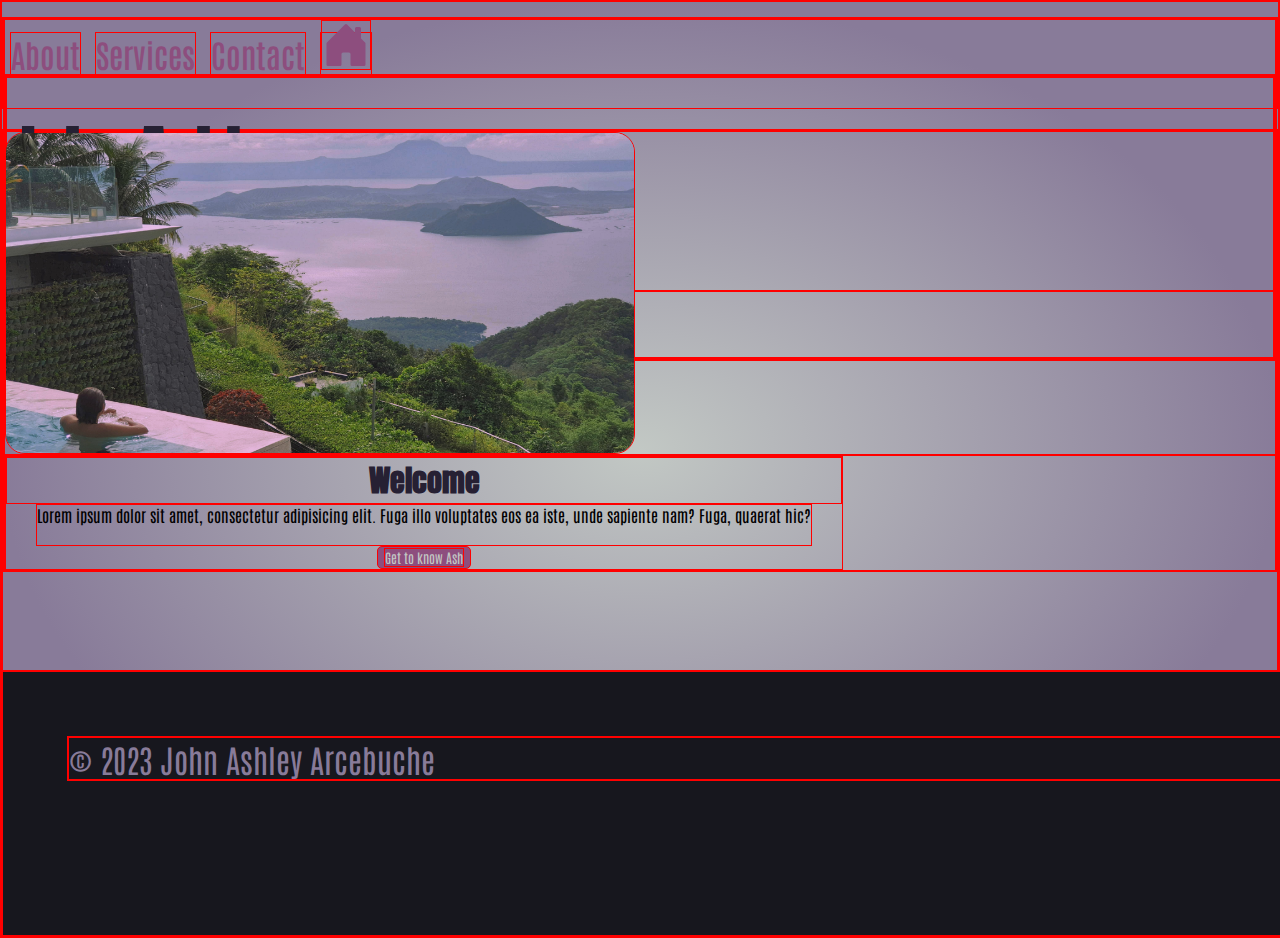
==== index.html @ a9461bc3 "Rename Index.html to index.html" ====
<!doctype html>
<html lang="en">
  <head>
    <meta charset="utf-8">
    <meta name="viewport" content="width=device-width, initial-scale=1">
    <title>Personal Website</title>
    <link href="https://cdn.jsdelivr.net/npm/bootstrap@5.3.1/dist/css/bootstrap.min.css" rel="stylesheet" integrity="sha384-4bw+/aepP/YC94hEpVNVgiZdgIC5+VKNBQNGCHeKRQN+PtmoHDEXuppvnDJzQIu9" crossorigin="anonymous">
    <link rel="stylesheet" href="/css/index.css">
    <link rel="stylesheet" href="/css/main.css">
    <link rel="stylesheet" href="/css/navigations.css">
    <link rel="preconnect" href="https://fonts.googleapis.com">
<link rel="preconnect" href="https://fonts.gstatic.com" crossorigin>
<link href="https://fonts.googleapis.com/css2?family=Anton&display=swap" rel="stylesheet">
<link rel="preconnect" href="https://fonts.googleapis.com">
<link rel="preconnect" href="https://fonts.gstatic.com" crossorigin>
<link href="https://fonts.googleapis.com/css2?family=Anton&family=Antonio:wght@300&display=swap" rel="stylesheet">

  </head>


  <div class="container-fluid navigations">
    <div class="row d-flex flex-wrap-nowrap">
      <div class="col-sm-12 col-md-7 order-md-2 text-end">
      <a href="/html/about.html">About</a>
      <a href="/html/services.html">Services</a>
      <a href="/html/contact.html">Contact</a>
      <a class="col" href="./index.html">
        <svg xmlns="http://www.w3.org/2000/svg" fill="currentColor" class="bi bi-house-door-fill" viewBox="0 0 16 16">
          <path d="M6.5 14.5v-3.505c0-.245.25-.495.5-.495h2c.25 0 .5.25.5.5v3.5a.5.5 0 0 0 .5.5h4a.5.5 0 0 0 .5-.5v-7a.5.5 0 0 0-.146-.354L13 5.793V2.5a.5.5 0 0 0-.5-.5h-1a.5.5 0 0 0-.5.5v1.293L8.354 1.146a.5.5 0 0 0-.708 0l-6 6A.5.5 0 0 0 1.5 7.5v7a.5.5 0 0 0 .5.5h4a.5.5 0 0 0 .5-.5Z"/>
        </svg>  
      </a>
      </div>
              
      <div class="col-sm-12 col-md-5 order-md-1 text-center">       
      <div id="primary-headline">
        <h1 class="name">John Ashley <br> Arcebuche</h1>
        <h5 id="fswb">Full-Stack Web Developer</h5>
      </div> 
    </div>                                
    </div>
  </div>

            <div class="container-lg contentindex">
              <div class="row grid gap-3">
                <div  class="col-sm">
                  <img class="mx-auto index-photo text-center" width="330px" height="196px" src="/images/index.jpg" alt="">
                </div>

                  <div class="col welcome-section">
                    <div class="col">
                      <h4 class="welcome">Welcome</h4>
                      <p class="intro_p">Lorem ipsum dolor sit amet, consectetur adipisicing elit. Fuga illo voluptates eos ea iste, unde sapiente nam? Fuga, quaerat hic?</p>  
                        <button class="btn btn-lg text-nowrap text-center" type="button">
                          <p class="text-center">Get to know Ash</p>
                        </button>
                    </div>
                  </div>
              </div>
            </div>
    </main>


    <footer>
      <div class="container-fluid">
        <p>© 2023 John Ashley Arcebuche </p>
      </div>
    </footer>
  


    <script src="https://cdn.jsdelivr.net/npm/bootstrap@5.3.1/dist/js/bootstrap.bundle.min.js" integrity="sha384-HwwvtgBNo3bZJJLYd8oVXjrBZt8cqVSpeBNS5n7C8IVInixGAoxmnlMuBnhbgrkm" crossorigin="anonymous"></script>
    <script src="https://cdn.jsdelivr.net/npm/@popperjs/core@2.11.8/dist/umd/popper.min.js" integrity="sha384-I7E8VVD/ismYTF4hNIPjVp/Zjvgyol6VFvRkX/vR+Vc4jQkC+hVqc2pM8ODewa9r" crossorigin="anonymous"></script>
    <script src="https://cdn.jsdelivr.net/npm/bootstrap@5.3.1/dist/js/bootstrap.min.js" integrity="sha384-Rx+T1VzGupg4BHQYs2gCW9It+akI2MM/mndMCy36UVfodzcJcF0GGLxZIzObiEfa" crossorigin="anonymous"></script>
  </body>
</html>
---- css/index.css ----
/* header with Navigations */
.navigations{
  height: 40vh;
}
#fswb{
  padding-bottom: 20px;
  color:  #8D4E7E;
}
.intro_p{
  margin: 0px 30px;
  padding-bottom:  20px;
}
.name{
  font-size: 2rem;
  padding-top: 30px;
}
button.btn{
  background-color: #8D4E7E;
  border-radius: 5px;
  color: #C2C8C4;
}
.welcome-section{
  display: flex;
  align-items: center;
  text-align: center;
}
.index-photo{
  display: flex;
  justify-content: center;
  text-align: center;
  border-radius: 20px;
}
.box:hover{
  background-color:#8D4E7E;
}
.contentindex{
  height: 60vh;
}
@media (min-width: 992px){
  .name{
    font-size: 60px;
  }
  .index-photo{
    display: flex;
    justify-content: center;
    width: 628px;
    height: 320px;
  }
 
  
}
---- css/main.css ----
*{
  margin: 0px;
  border: 1px solid red;
}
body{
  background: radial-gradient(50% 50% at 50% 50%, #C2C8C4 0%, #887B99 100%) no-repeat center center fixed;


}
h4, h3{
  padding: 0px 0 0 0;
  margin: 0px 0px 0px 0px;
}
p {
  font-family: antonio;
}

h1,h2,h3,h4,h5,h6{
  font-family: Anton;
  color:#262033;
  font-size: 30px;
}
a{
  font-family: antonio;
}
footer{
  background-color: #17171e;
  min-height: 15vh;
  height: 100%;
  width: 100%;
  text-align: start;
  padding: 5%;
}
footer p{
  font-size: 2rem;
  color: #887B99;
}
---- css/navigations.css ----
.navigations{
  margin: 15px 0px 20px 0px;
  height: 10vh;
}

.navigations a{
  text-decoration: none;
  color: #8D4E7E;
  font-size:  2rem;
  font-weight: 600;
  transition: 0.5s;
  background: rgba(0, 0, 0, 0);
  margin: 0px 5px;

}
.navigations svg{
  width: 3rem;
  height: 3rem;
}
.navigations a:hover{
  background: var(--color);
  color: #cc54b0;
  text-shadow: 0 0 5px var(--color), 0 0 25px var(--color), 0 0 50px var(--color);
}
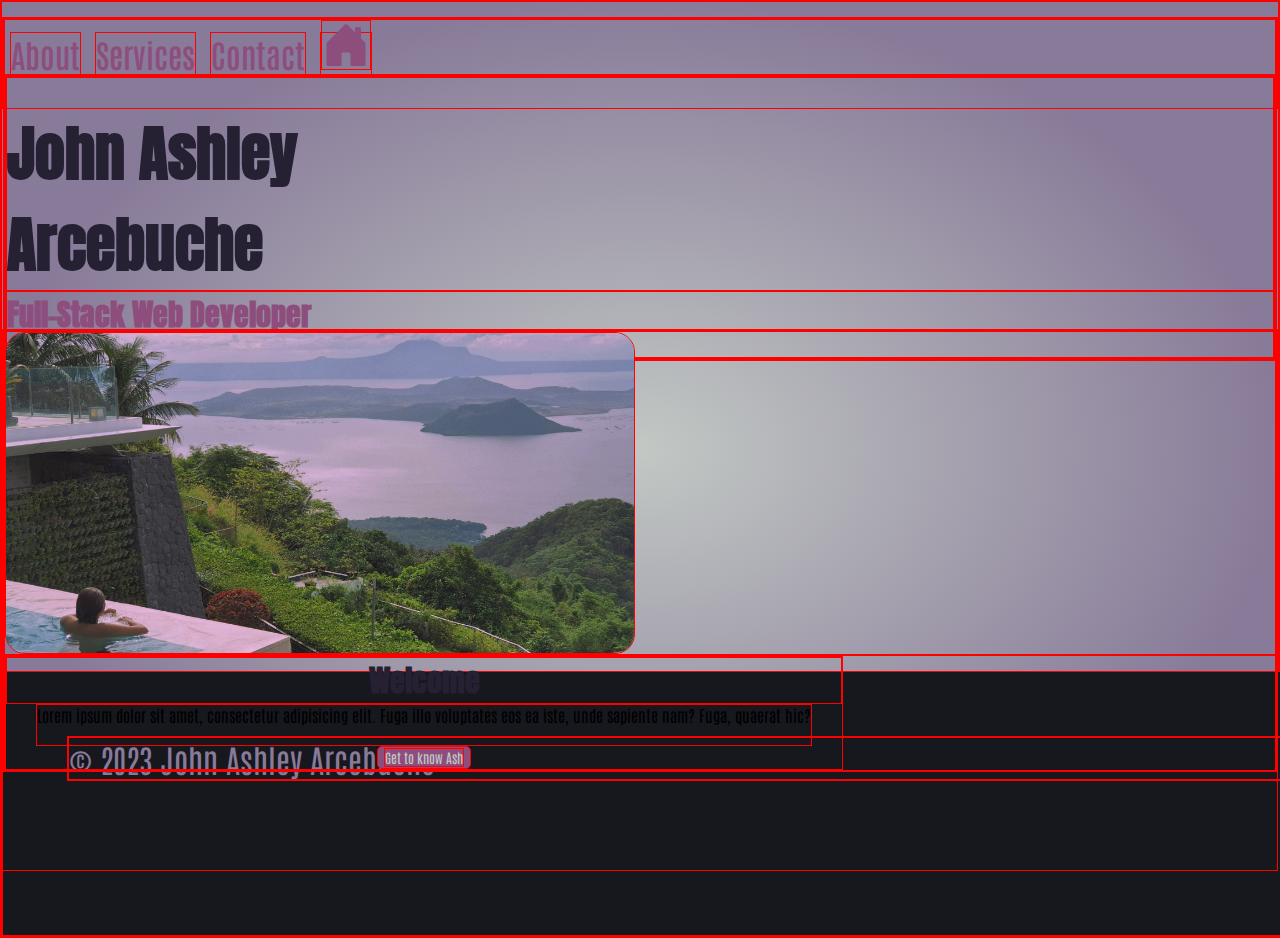
==== commit a325626b: "save" ====
--- a/index.html
+++ b/index.html
@@ -5,9 +5,9 @@
     <meta name="viewport" content="width=device-width, initial-scale=1">
     <title>Personal Website</title>
     <link href="https://cdn.jsdelivr.net/npm/bootstrap@5.3.1/dist/css/bootstrap.min.css" rel="stylesheet" integrity="sha384-4bw+/aepP/YC94hEpVNVgiZdgIC5+VKNBQNGCHeKRQN+PtmoHDEXuppvnDJzQIu9" crossorigin="anonymous">
-    <link rel="stylesheet" href="/css/index.css">
-    <link rel="stylesheet" href="/css/main.css">
-    <link rel="stylesheet" href="/css/navigations.css">
+    <link rel="stylesheet" href="./css/index.css">
+    <link rel="stylesheet" href="./css/main.css">
+    <link rel="stylesheet" href="./css/navigations.css">
     <link rel="preconnect" href="https://fonts.googleapis.com">
 <link rel="preconnect" href="https://fonts.gstatic.com" crossorigin>
 <link href="https://fonts.googleapis.com/css2?family=Anton&display=swap" rel="stylesheet">
@@ -43,7 +43,7 @@
             <div class="container-lg contentindex">
               <div class="row grid gap-3">
                 <div  class="col-sm">
-                  <img class="mx-auto index-photo text-center" width="330px" height="196px" src="/images/index.jpg" alt="">
+                  <img class="mx-auto index-photo text-center" width="330px" height="196px" src="./images/index.jpg" alt="">
                 </div>
 
                   <div class="col welcome-section">
--- a/css/index.css
+++ b/css/index.css
@@ -35,6 +35,8 @@
 }
 .contentindex{
   height: 60vh;
+  position: relative;
+  top: 200px;
 }
 @media (min-width: 992px){
   .name{
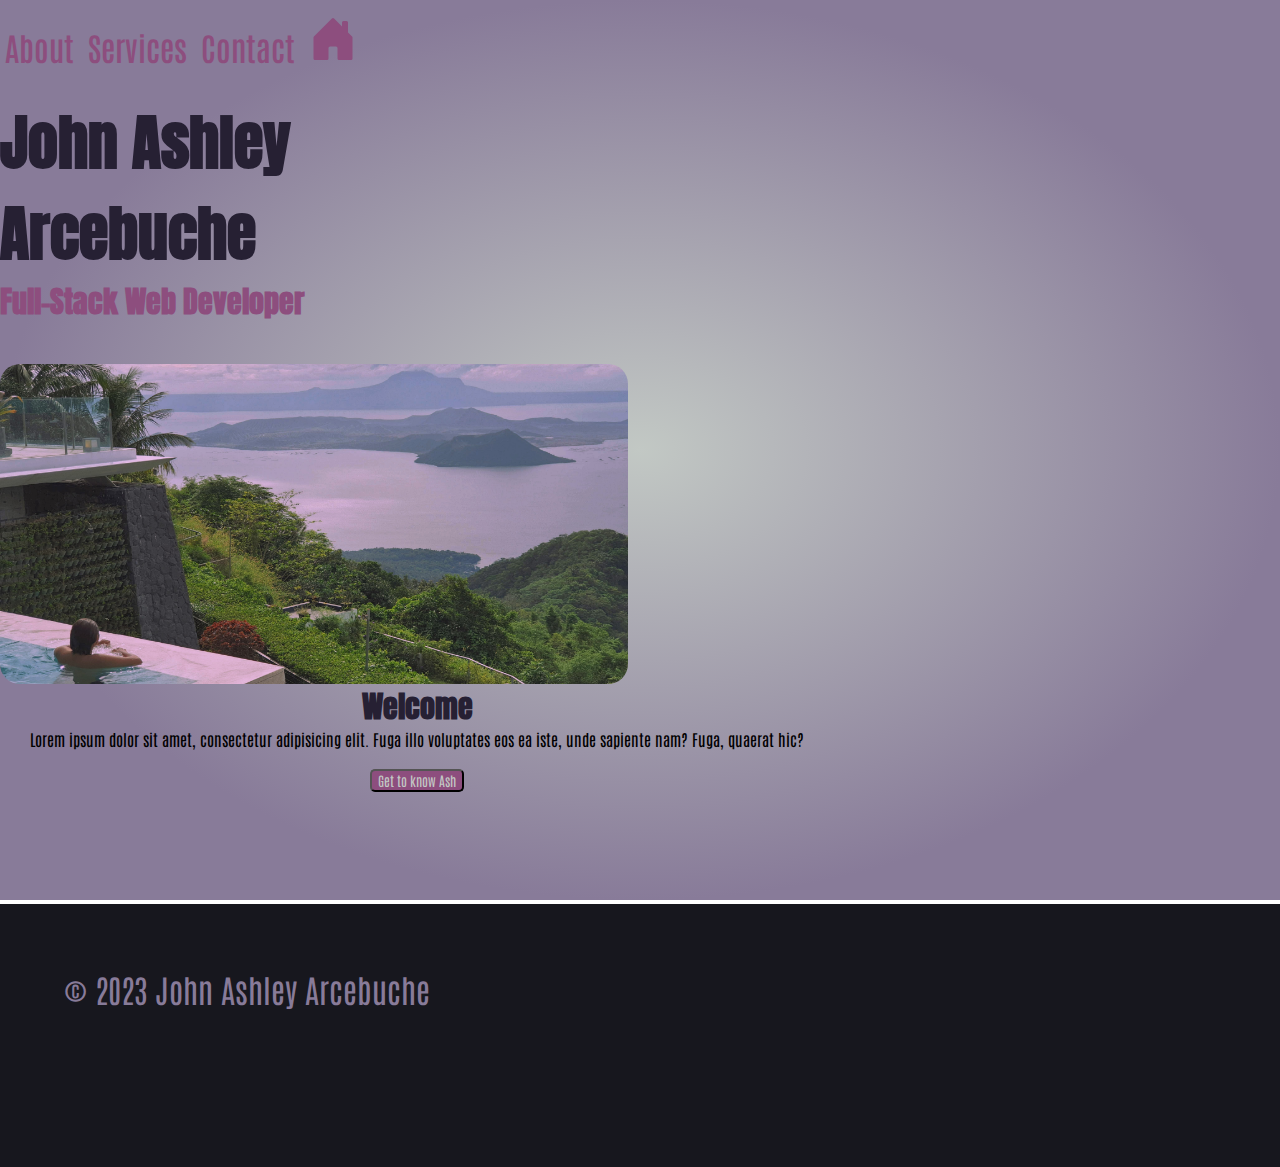
==== commit 67c33774: "save" ====
--- a/index.html
+++ b/index.html
@@ -40,7 +40,7 @@
     </div>
   </div>
 
-            <div class="container-lg contentindex">
+            <div class="container-md contentindex">
               <div class="row grid gap-3">
                 <div  class="col-sm">
                   <img class="mx-auto index-photo text-center" width="330px" height="196px" src="./images/index.jpg" alt="">
--- a/css/index.css
+++ b/css/index.css
@@ -30,13 +30,11 @@
   text-align: center;
   border-radius: 20px;
 }
-.box:hover{
-  background-color:#8D4E7E;
+.contentindex{
+ height: 60vh;
 }
-.contentindex{
-  height: 60vh;
-  position: relative;
-  top: 200px;
+.navigations{
+
 }
 @media (min-width: 992px){
   .name{
--- a/css/main.css
+++ b/css/main.css
@@ -1,6 +1,6 @@
 *{
   margin: 0px;
-  border: 1px solid red;
+  /* border: 1px solid red; */
 }
 body{
   background: radial-gradient(50% 50% at 50% 50%, #C2C8C4 0%, #887B99 100%) no-repeat center center fixed;
--- a/css/navigations.css
+++ b/css/navigations.css
@@ -1,7 +1,7 @@
 
 .navigations{
   margin: 15px 0px 20px 0px;
-  height: 10vh;
+  height: 100%;
 }
 
 .navigations a{
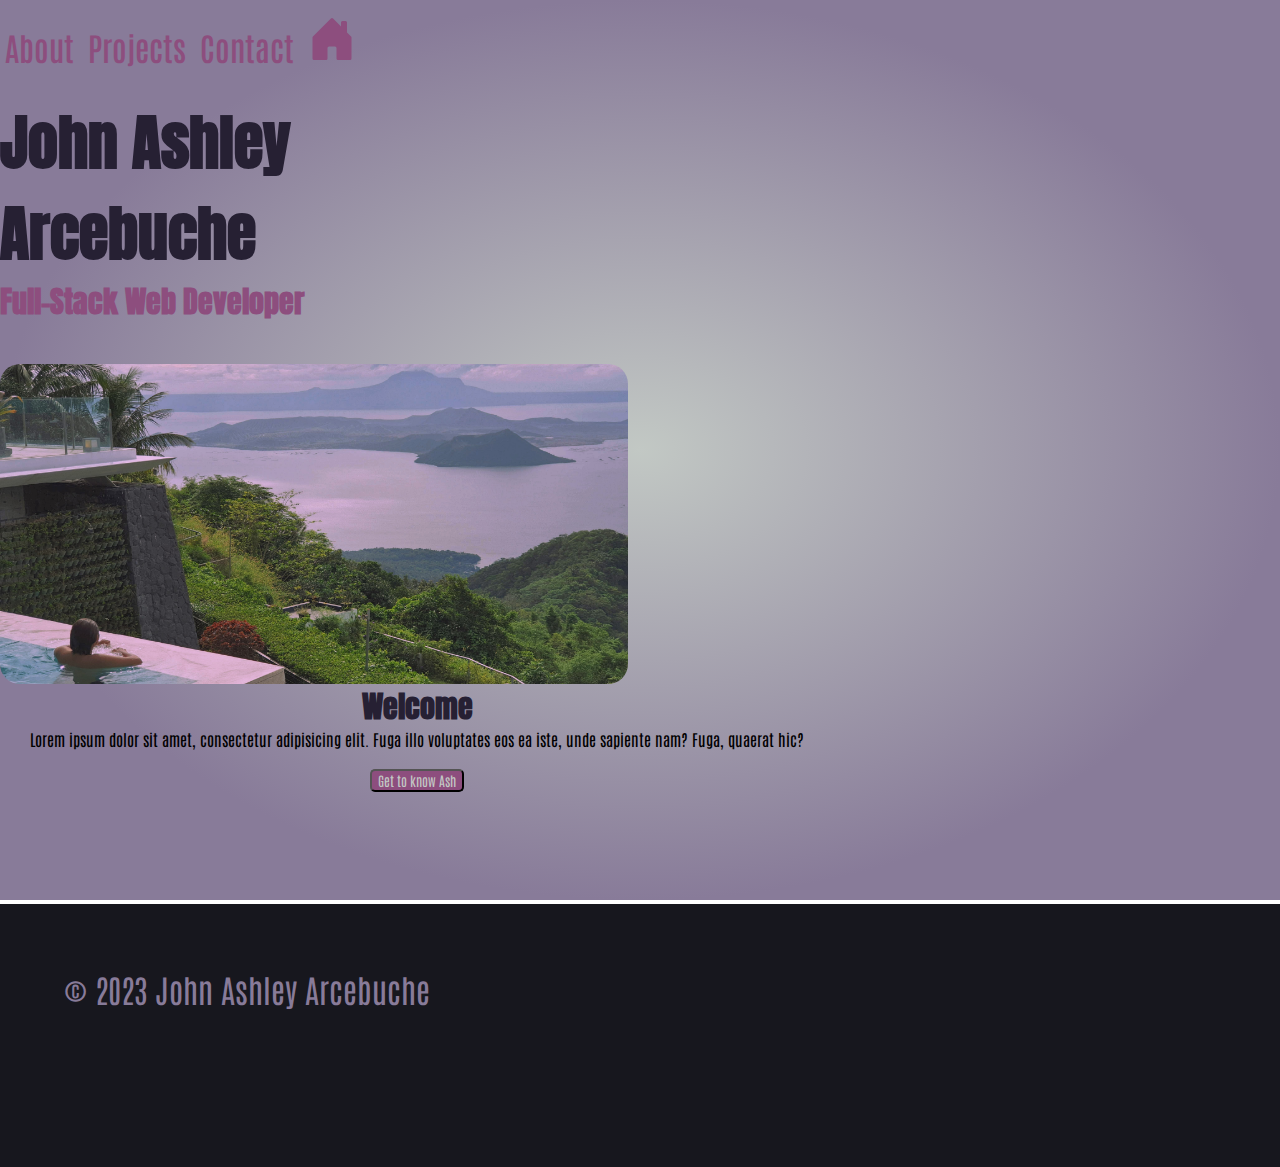
==== commit 0d2a1d52: "save" ====
--- a/index.html
+++ b/index.html
@@ -21,9 +21,9 @@
   <div class="container-fluid navigations">
     <div class="row d-flex flex-wrap-nowrap">
       <div class="col-sm-12 col-md-7 order-md-2 text-end">
-      <a href="/html/about.html">About</a>
-      <a href="/html/services.html">Services</a>
-      <a href="/html/contact.html">Contact</a>
+      <a href="./html/about.html">About</a>
+      <a href="./html/projects.html">Projects</a>
+      <a href="./html/contact.html">Contact</a>
       <a class="col" href="./index.html">
         <svg xmlns="http://www.w3.org/2000/svg" fill="currentColor" class="bi bi-house-door-fill" viewBox="0 0 16 16">
           <path d="M6.5 14.5v-3.505c0-.245.25-.495.5-.495h2c.25 0 .5.25.5.5v3.5a.5.5 0 0 0 .5.5h4a.5.5 0 0 0 .5-.5v-7a.5.5 0 0 0-.146-.354L13 5.793V2.5a.5.5 0 0 0-.5-.5h-1a.5.5 0 0 0-.5.5v1.293L8.354 1.146a.5.5 0 0 0-.708 0l-6 6A.5.5 0 0 0 1.5 7.5v7a.5.5 0 0 0 .5.5h4a.5.5 0 0 0 .5-.5Z"/>
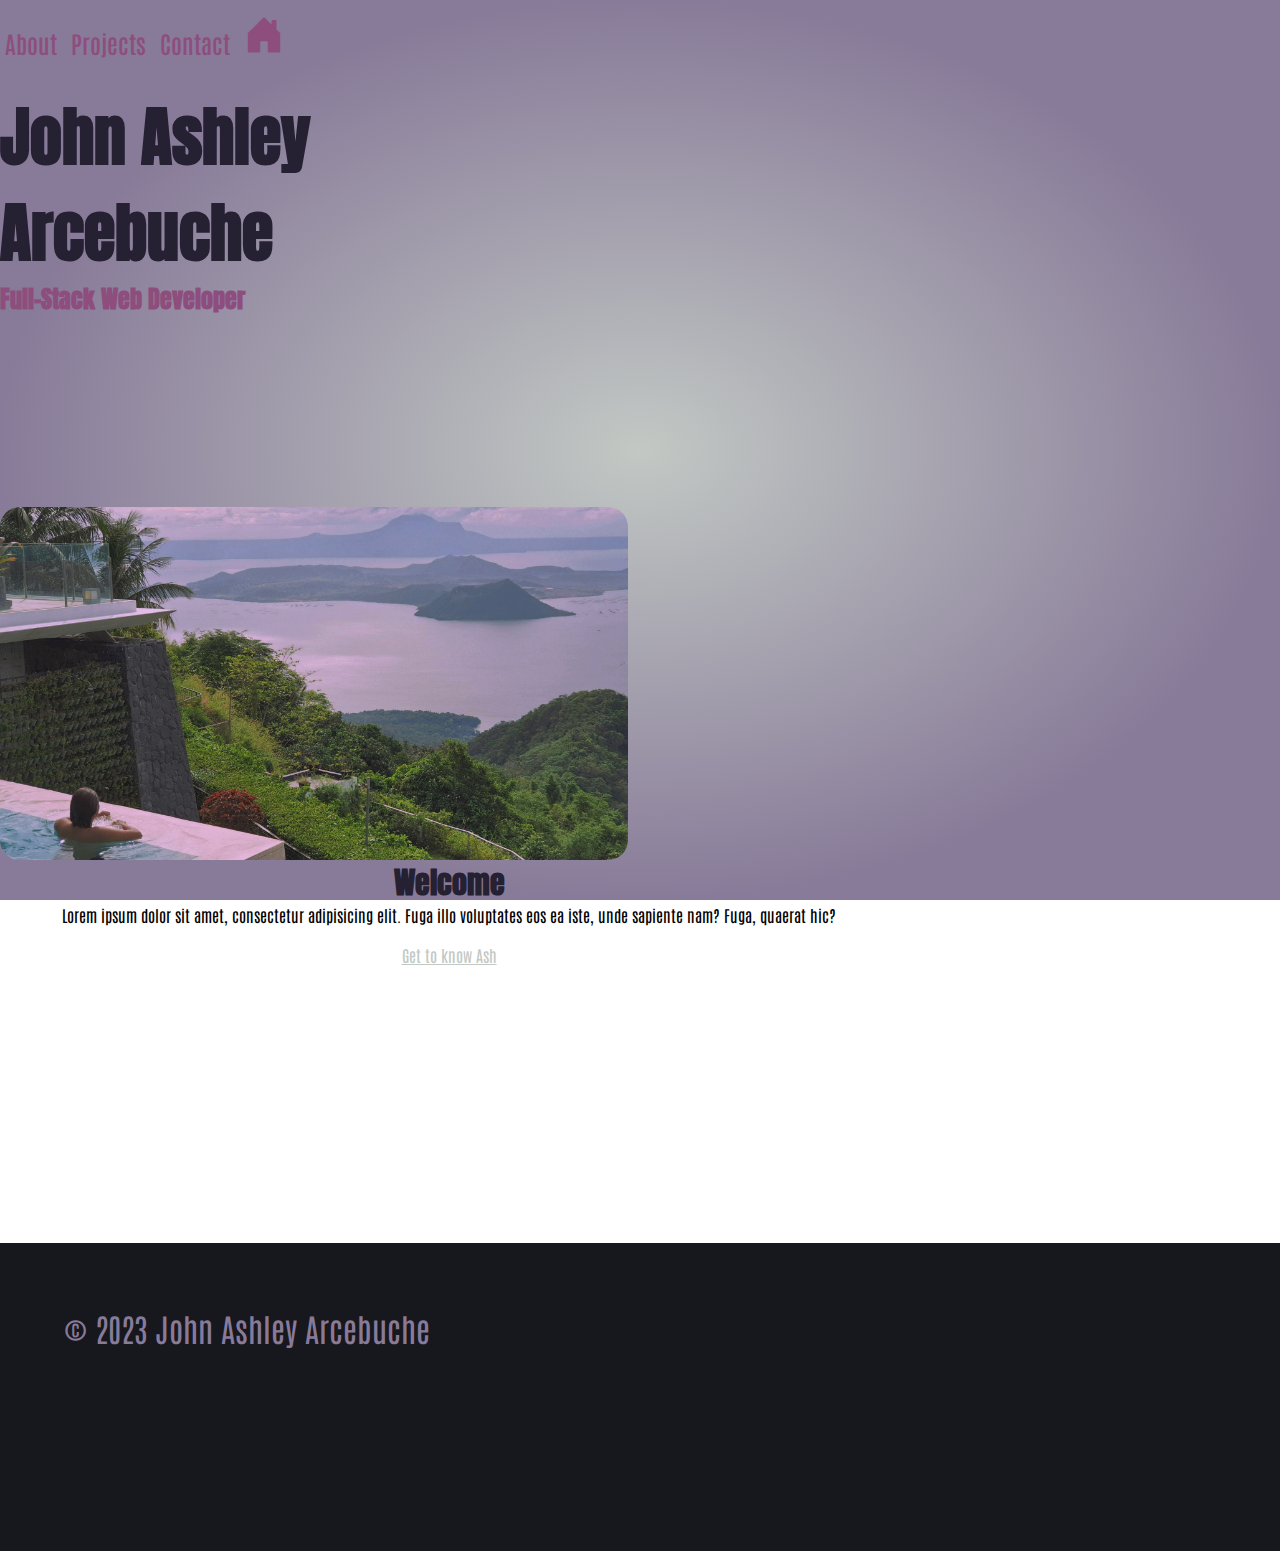
==== commit 78099f53: "Fixed Index" ====
--- a/index.html
+++ b/index.html
@@ -39,8 +39,8 @@
     </div>                                
     </div>
   </div>
-
-            <div class="container-md contentindex">
+            
+            <div class="container-lg contentindex">
               <div class="row grid gap-3">
                 <div  class="col-sm">
                   <img class="mx-auto index-photo text-center" width="330px" height="196px" src="./images/index.jpg" alt="">
@@ -50,9 +50,9 @@
                     <div class="col">
                       <h4 class="welcome">Welcome</h4>
                       <p class="intro_p">Lorem ipsum dolor sit amet, consectetur adipisicing elit. Fuga illo voluptates eos ea iste, unde sapiente nam? Fuga, quaerat hic?</p>  
-                        <button class="btn btn-lg text-nowrap text-center" type="button">
+                        <a href="./html/about.html" class="btn btn-lg text-nowrap text-center" type="button">
                           <p class="text-center">Get to know Ash</p>
-                        </button>
+                        </a>
                     </div>
                   </div>
               </div>
--- a/css/index.css
+++ b/css/index.css
@@ -3,6 +3,7 @@
   height: 40vh;
 }
 #fswb{
+  font-size: 1.5rem;
   padding-bottom: 20px;
   color:  #8D4E7E;
 }
@@ -11,18 +12,24 @@
   padding-bottom:  20px;
 }
 .name{
-  font-size: 2rem;
+  font-size: 3rem;
   padding-top: 30px;
 }
-button.btn{
+.btn{
   background-color: #8D4E7E;
   border-radius: 5px;
+  color: #C2C8C4;
+}
+.btn:hover{
+  background-color: #6b3b60;
   color: #C2C8C4;
 }
 .welcome-section{
   display: flex;
   align-items: center;
   text-align: center;
+  white-space: wrap;
+  padding: 0px 2rem;
 }
 .index-photo{
   display: flex;
@@ -30,22 +37,32 @@
   text-align: center;
   border-radius: 20px;
 }
-.contentindex{
- height: 60vh;
-}
 .navigations{
 
 }
-@media (min-width: 992px){
-  .name{
-    font-size: 60px;
+/* small phone */
+@media (min-width: 440px){
+  .index-photo{
+    width: 350px;
+    height: 200px;
   }
+}
+/* tablet */
+@media (min-width: 768px){
   .index-photo{
     display: flex;
     justify-content: center;
     width: 628px;
-    height: 320px;
+    height: 353px;
   }
- 
+}
+/* laptop and PC */
+@media (min-width: 992px){
+  .name{
+    font-size: 4rem;
+  }
+  .contentindex{
+    padding: 150px 0px;
+  }
   
 }
--- a/css/main.css
+++ b/css/main.css
@@ -27,11 +27,17 @@
   background-color: #17171e;
   min-height: 15vh;
   height: 100%;
-  width: 100%;
+  width: auto;
   text-align: start;
   padding: 5%;
+  margin-top: 10%;
 }
 footer p{
   font-size: 2rem;
   color: #887B99;
+}
+@media (min-width: 768px){
+  footer{
+    height: 20vh;
+  }
 }--- a/css/navigations.css
+++ b/css/navigations.css
@@ -7,7 +7,7 @@
 .navigations a{
   text-decoration: none;
   color: #8D4E7E;
-  font-size:  2rem;
+  font-size:  1.5rem;
   font-weight: 600;
   transition: 0.5s;
   background: rgba(0, 0, 0, 0);
@@ -15,11 +15,11 @@
 
 }
 .navigations svg{
-  width: 3rem;
-  height: 3rem;
+  width: 2.5rem;
+  height: 2.5rem;
 }
 .navigations a:hover{
   background: var(--color);
-  color: #cc54b0;
+  color: #c79bbd;
   text-shadow: 0 0 5px var(--color), 0 0 25px var(--color), 0 0 50px var(--color);
 }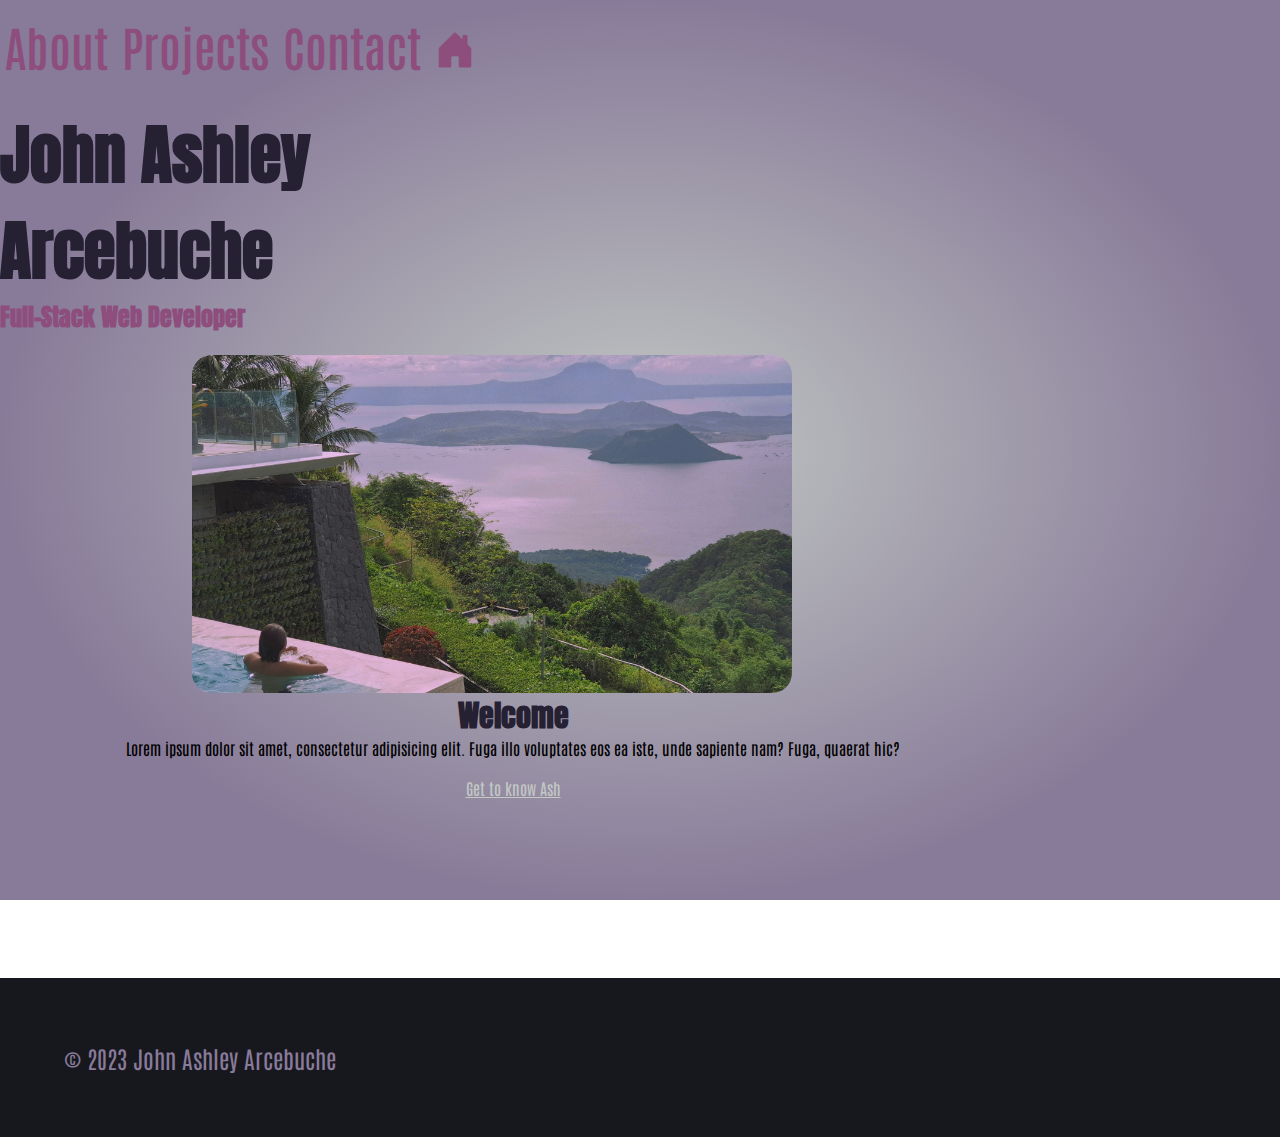
==== commit d66997a1: "Final uwu" ====
--- a/index.html
+++ b/index.html
@@ -42,7 +42,7 @@
             
             <div class="container-lg contentindex">
               <div class="row grid gap-3">
-                <div  class="col-sm">
+                <div class="col-sm">
                   <img class="mx-auto index-photo text-center" width="330px" height="196px" src="./images/index.jpg" alt="">
                 </div>
 
--- a/css/index.css
+++ b/css/index.css
@@ -4,7 +4,6 @@
 }
 #fswb{
   font-size: 1.5rem;
-  padding-bottom: 20px;
   color:  #8D4E7E;
 }
 .intro_p{
@@ -37,14 +36,17 @@
   text-align: center;
   border-radius: 20px;
 }
-.navigations{
-
+.contentindex{
+  width: 100%;
 }
 /* small phone */
-@media (min-width: 440px){
+@media (max-width: 767px){
   .index-photo{
-    width: 350px;
-    height: 200px;
+    width: 300px;
+    height: 169px;
+  }
+  .contentindex{
+    padding: 0px 0px 10vh 0px;
   }
 }
 /* tablet */
@@ -52,8 +54,12 @@
   .index-photo{
     display: flex;
     justify-content: center;
-    width: 628px;
-    height: 353px;
+    width: 500px;
+    height: 282px;
+  }
+  .contentindex{
+    padding: 50px 0px;
+    margin: 0px 0px 25vh 0px;
   }
 }
 /* laptop and PC */
@@ -62,7 +68,12 @@
     font-size: 4rem;
   }
   .contentindex{
-    padding: 150px 0px;
+    margin: 0px 0px 20vh 5%;
+    padding: 0px 0px;
   }
-  
+  .index-photo{
+    width: 600px;
+    height: 338px;
+    margin-left: 10%;
+  }
 }
--- a/css/main.css
+++ b/css/main.css
@@ -4,6 +4,7 @@
 }
 body{
   background: radial-gradient(50% 50% at 50% 50%, #C2C8C4 0%, #887B99 100%) no-repeat center center fixed;
+  height: auto;
 
 
 }
@@ -23,21 +24,17 @@
 a{
   font-family: antonio;
 }
+ul{
+  font-family: antonio;
+}
 footer{
+  display: flex;
   background-color: #17171e;
-  min-height: 15vh;
-  height: 100%;
-  width: auto;
   text-align: start;
   padding: 5%;
-  margin-top: 10%;
+  margin-top: 5%;
 }
 footer p{
-  font-size: 2rem;
+  font-size: 1.5rem;
   color: #887B99;
 }
-@media (min-width: 768px){
-  footer{
-    height: 20vh;
-  }
-}--- a/css/navigations.css
+++ b/css/navigations.css
@@ -22,4 +22,20 @@
   background: var(--color);
   color: #c79bbd;
   text-shadow: 0 0 5px var(--color), 0 0 25px var(--color), 0 0 50px var(--color);
+}
+/* small phone */
+@media (min-width: 440px){
+
+}
+/* tablet */
+@media (min-width: 768px){
+  .navigations a{
+    font-size: 2.5rem;
+  }
+}
+/* laptop and PC */
+@media (min-width: 992px){
+  .navigations a{
+    font-size: 3rem;
+  }
 }